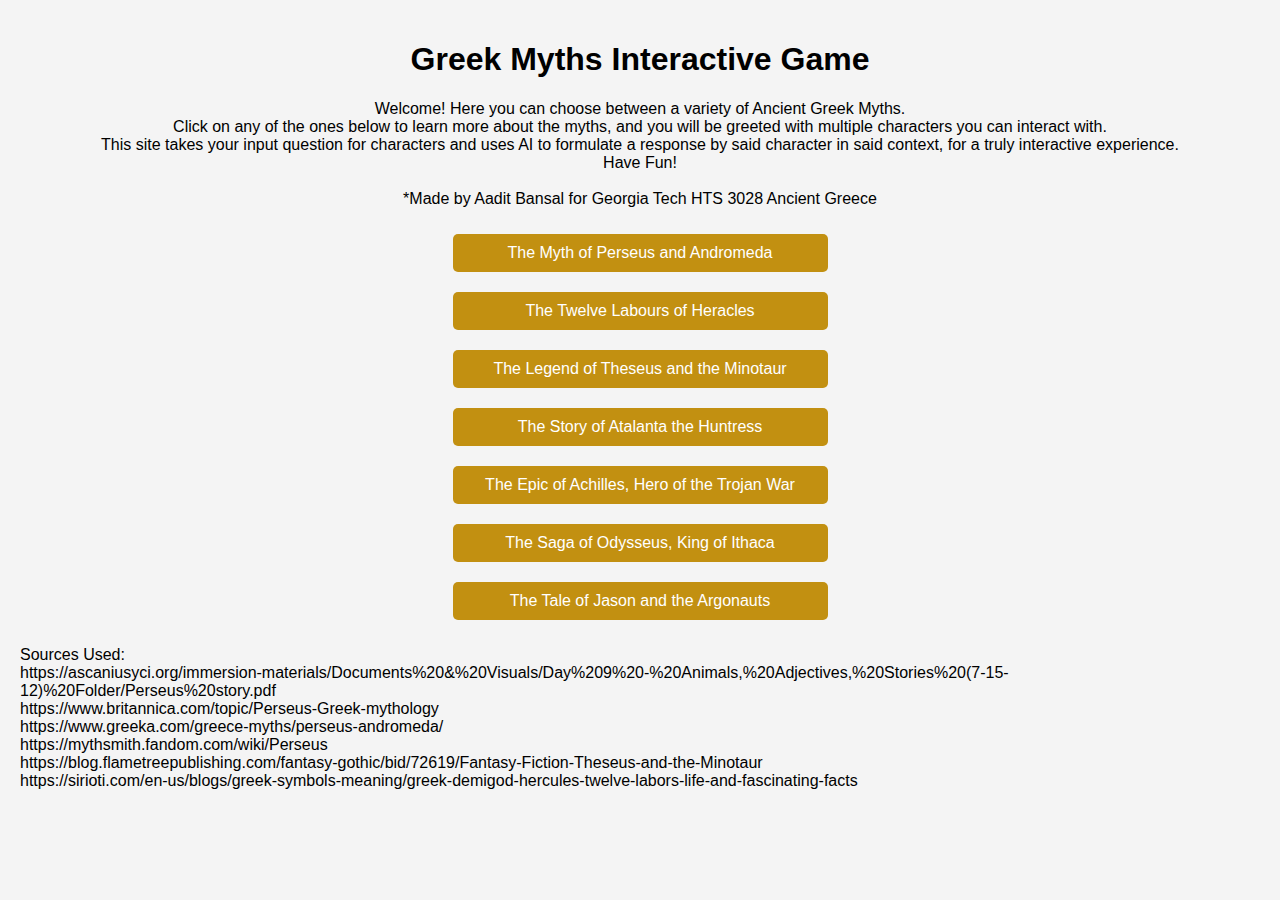
==== src/index.html @ e63a534d "adding website files" ====
<!DOCTYPE html>
<html lang="en">
<head>
    <meta charset="UTF-8">
    <meta name="viewport" content="width=device-width, initial-scale=1.0">
    <title>Greek Myths</title>
    <link rel="stylesheet" href="styles.css">
</head>
<body>
    <h1>Greek Myths Interactive Game</h1>
    <p class="centre-aligned">Welcome! Here you can choose between a variety of Ancient Greek Myths.<br>Click on any of the ones below to learn more about the myths, and you will be greeted with multiple characters you can interact with.<br>This site takes your input question for characters and uses AI to formulate a response by said character in said context, for a truly interactive experience.<br>Have Fun!<br><br>*Made by Aadit Bansal for Georgia Tech HTS 3028 Ancient Greece</p>
    <div class="myth-buttons">
        <button onclick="window.location.href='myth.html?myth=perseus'">The Myth of Perseus and Andromeda</button>
        <button onclick="window.location.href='myth.html?myth=heracles'">The Twelve Labours of Heracles</button>
        <button onclick="window.location.href='myth.html?myth=theseus'">The Legend of Theseus and the Minotaur</button>
        <button onclick="window.location.href='myth.html?myth=atalanta'">The Story of Atalanta the Huntress</button>
        <button onclick="window.location.href='myth.html?myth=achilles'">The Epic of Achilles, Hero of the Trojan War</button>
        <button onclick="window.location.href='myth.html?myth=odysseus'">The Saga of Odysseus, King of Ithaca</button>
        <button onclick="window.location.href='myth.html?myth=jason'">The Tale of Jason and the Argonauts</button>
    </div>
    <p>Sources Used:<br>https://ascaniusyci.org/immersion-materials/Documents%20&%20Visuals/Day%209%20-%20Animals,%20Adjectives,%20Stories%20(7-15-12)%20Folder/Perseus%20story.pdf<br>https://www.britannica.com/topic/Perseus-Greek-mythology<br>https://www.greeka.com/greece-myths/perseus-andromeda/<br>https://mythsmith.fandom.com/wiki/Perseus<br>https://blog.flametreepublishing.com/fantasy-gothic/bid/72619/Fantasy-Fiction-Theseus-and-the-Minotaur<br>https://sirioti.com/en-us/blogs/greek-symbols-meaning/greek-demigod-hercules-twelve-labors-life-and-fascinating-facts</p>
</body>
</html>
---- src/styles.css ----
body {
    font-family: Arial, sans-serif;
    margin: 0;
    padding: 20px;
    background-color: #f4f4f4;
}

h1 {
    text-align: center;
}

.myth-buttons {
    display: flex;
    flex-direction: column;
    align-items: center;
}

button {
    background-color: #c29011; /* Silver */
    color: white;
    padding: 10px 20px;
    margin: 10px;
    border: none;
    border-radius: 5px;
    cursor: pointer;
    font-size: 16px;
    width: 375px;
}

button:hover {
    background-color: #aba9a9;
    font-weight: bold;
}

#myth-button, #submit-btn {
    background-color: #CD7F32; /* Silver */
    color: white;
    padding: 10px 20px;
    margin: 10px;
    border: none;
    border-radius: 5px;
    cursor: pointer;
    font-size: 16px;
    width: 250px;
}

#myth-button:hover, #submit-btn:hover {
    background-color: #9e6b3f;
    font-weight: bold;
}

.centre-aligned {
    text-align: center;
}

#myth-description {
    text-align: justify; /* Justifies the text */
    max-width: 1300px;     /* Sets the maximum width of the text */
    margin: 0 auto;       /* Centers the text horizontally */
    padding: 10px;        /* Adds padding around the text */
}

#myth-image {
    display: block;
    margin: 20px auto; /* Centers the image horizontally */
    max-height: 250px; /* Adjusts image size */
    width: auto;    /* Maintains aspect ratio */
}

.styled-textbox {
    width: 100%;
    padding: 10px;
    font-size: 16px;
    border: 2px solid #ccc;
    border-radius: 5px;
    margin-bottom: 10px;
    box-sizing: border-box;
    transition: border 0.3s;
}

.styled-textbox:focus {
    border-color: #4caf50;
    outline: none;
}

#conversation {
    height: 400px; /* Adjust this value as needed */
    overflow-y: auto;  /* Enable vertical scrolling */
    border: 2px solid #ccc;
    border-radius: 5px;
    padding: 10px;
}
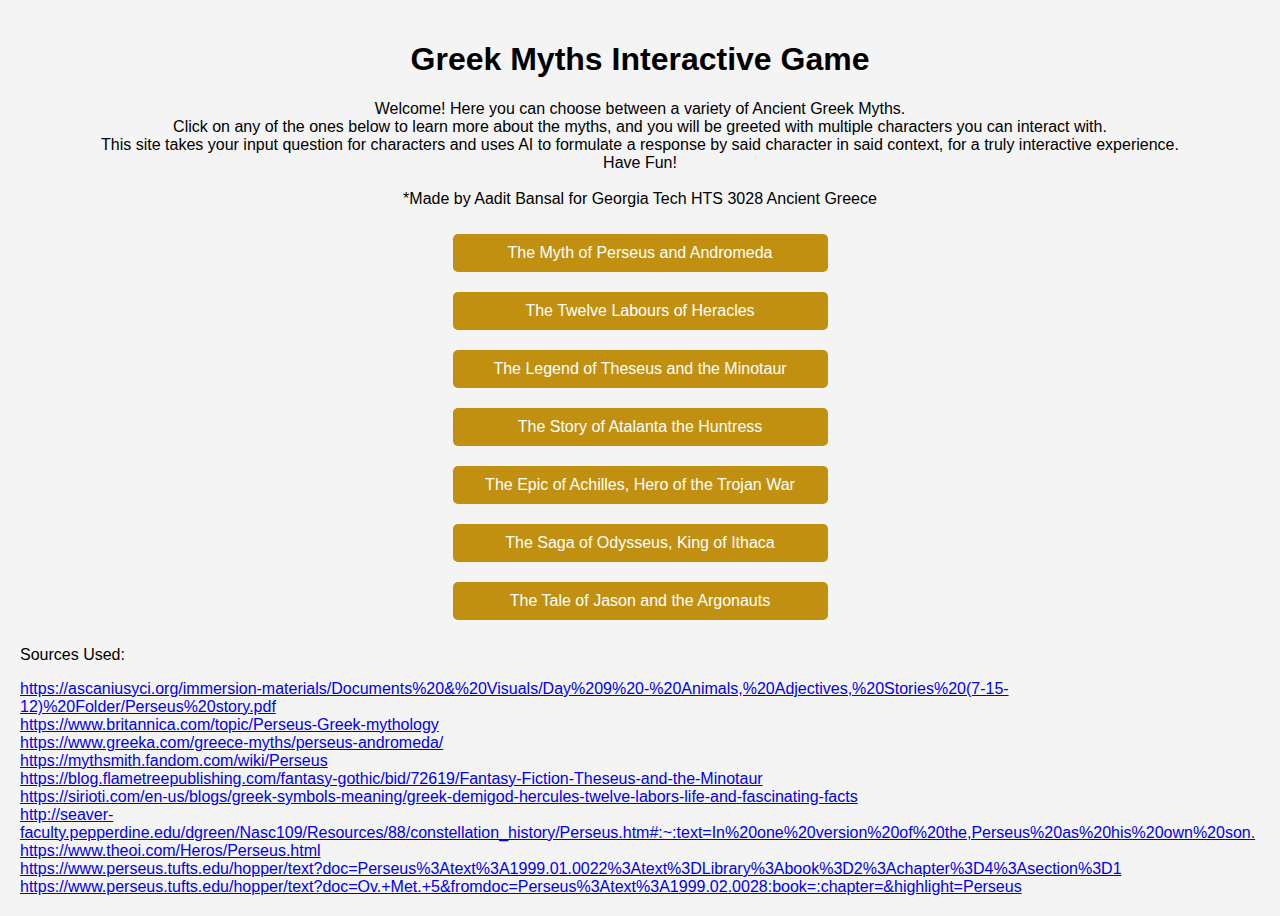
==== commit 87fb3204: "made links.txt" ====
--- a/src/index.html
+++ b/src/index.html
@@ -1,4 +1,4 @@
-<!DOCTYPE html>
+<!-- <!DOCTYPE html>
 <html lang="en">
 <head>
     <meta charset="UTF-8">
@@ -18,6 +18,67 @@
         <button onclick="window.location.href='myth.html?myth=odysseus'">The Saga of Odysseus, King of Ithaca</button>
         <button onclick="window.location.href='myth.html?myth=jason'">The Tale of Jason and the Argonauts</button>
     </div>
-    <p>Sources Used:<br>https://ascaniusyci.org/immersion-materials/Documents%20&%20Visuals/Day%209%20-%20Animals,%20Adjectives,%20Stories%20(7-15-12)%20Folder/Perseus%20story.pdf<br>https://www.britannica.com/topic/Perseus-Greek-mythology<br>https://www.greeka.com/greece-myths/perseus-andromeda/<br>https://mythsmith.fandom.com/wiki/Perseus<br>https://blog.flametreepublishing.com/fantasy-gothic/bid/72619/Fantasy-Fiction-Theseus-and-the-Minotaur<br>https://sirioti.com/en-us/blogs/greek-symbols-meaning/greek-demigod-hercules-twelve-labors-life-and-fascinating-facts</p>
+    <p>Sources Used:<br>https://ascaniusyci.org/immersion-materials/Documents%20&%20Visuals/Day%209%20-%20Animals,%20Adjectives,%20Stories%20(7-15-12)%20Folder/Perseus%20story.pdf<br>https://www.britannica.com/topic/Perseus-Greek-mythology<br>https://www.greeka.com/greece-myths/perseus-andromeda/<br>https://mythsmith.fandom.com/wiki/Perseus<br>https://blog.flametreepublishing.com/fantasy-gothic/bid/72619/Fantasy-Fiction-Theseus-and-the-Minotaur<br>https://sirioti.com/en-us/blogs/greek-symbols-meaning/greek-demigod-hercules-twelve-labors-life-and-fascinating-facts<br>http://seaver-faculty.pepperdine.edu/dgreen/Nasc109/Resources/88/constellation_history/Perseus.htm#:~:text=In%20one%20version%20of%20the,Perseus%20as%20his%20own%20son.</p>
+</body>
+</html> -->
+
+
+
+
+<!DOCTYPE html>
+<html lang="en">
+<head>
+    <meta charset="UTF-8">
+    <meta name="viewport" content="width=device-width, initial-scale=1.0">
+    <title>Greek Myths</title>
+    <link rel="stylesheet" href="styles.css">
+    <script>
+        // Function to load links from the file
+        function loadLinks() {
+            // Use the Fetch API to load the text file
+            fetch('links.txt')
+                .then(response => response.text())
+                .then(data => {
+                    // Split the file content by new lines
+                    const links = data.split('\n');
+                    // Create a container for the links
+                    const linksContainer = document.getElementById('links-container');
+
+                    // Loop through each link and create an anchor tag
+                    links.forEach(link => {
+                        if (link.trim()) { // Check if link is not empty
+                            // Create a new anchor element
+                            const anchor = document.createElement('a');
+                            anchor.href = link.trim();
+                            anchor.textContent = link.trim();
+                            anchor.target = '_blank'; // Open links in a new tab
+                            linksContainer.appendChild(anchor);
+
+                            // Add a <br> after each link
+                            linksContainer.appendChild(document.createElement('br'));
+                        }
+                    });
+                })
+                .catch(error => console.error('Error loading links:', error));
+        }
+
+        // Load the links once the page is fully loaded
+        document.addEventListener('DOMContentLoaded', loadLinks);
+    </script>
+</head>
+<body>
+    <h1>Greek Myths Interactive Game</h1>
+    <p class="centre-aligned">Welcome! Here you can choose between a variety of Ancient Greek Myths.<br>Click on any of the ones below to learn more about the myths, and you will be greeted with multiple characters you can interact with.<br>This site takes your input question for characters and uses AI to formulate a response by said character in said context, for a truly interactive experience.<br>Have Fun!<br><br>*Made by Aadit Bansal for Georgia Tech HTS 3028 Ancient Greece</p>
+    <div class="myth-buttons">
+        <button onclick="window.location.href='myth.html?myth=perseus'">The Myth of Perseus and Andromeda</button>
+        <button onclick="window.location.href='myth.html?myth=heracles'">The Twelve Labours of Heracles</button>
+        <button onclick="window.location.href='myth.html?myth=theseus'">The Legend of Theseus and the Minotaur</button>
+        <button onclick="window.location.href='myth.html?myth=atalanta'">The Story of Atalanta the Huntress</button>
+        <button onclick="window.location.href='myth.html?myth=achilles'">The Epic of Achilles, Hero of the Trojan War</button>
+        <button onclick="window.location.href='myth.html?myth=odysseus'">The Saga of Odysseus, King of Ithaca</button>
+        <button onclick="window.location.href='myth.html?myth=jason'">The Tale of Jason and the Argonauts</button>
+    </div>
+    <p>Sources Used:</p>
+    <div id="links-container"></div>
 </body>
 </html>
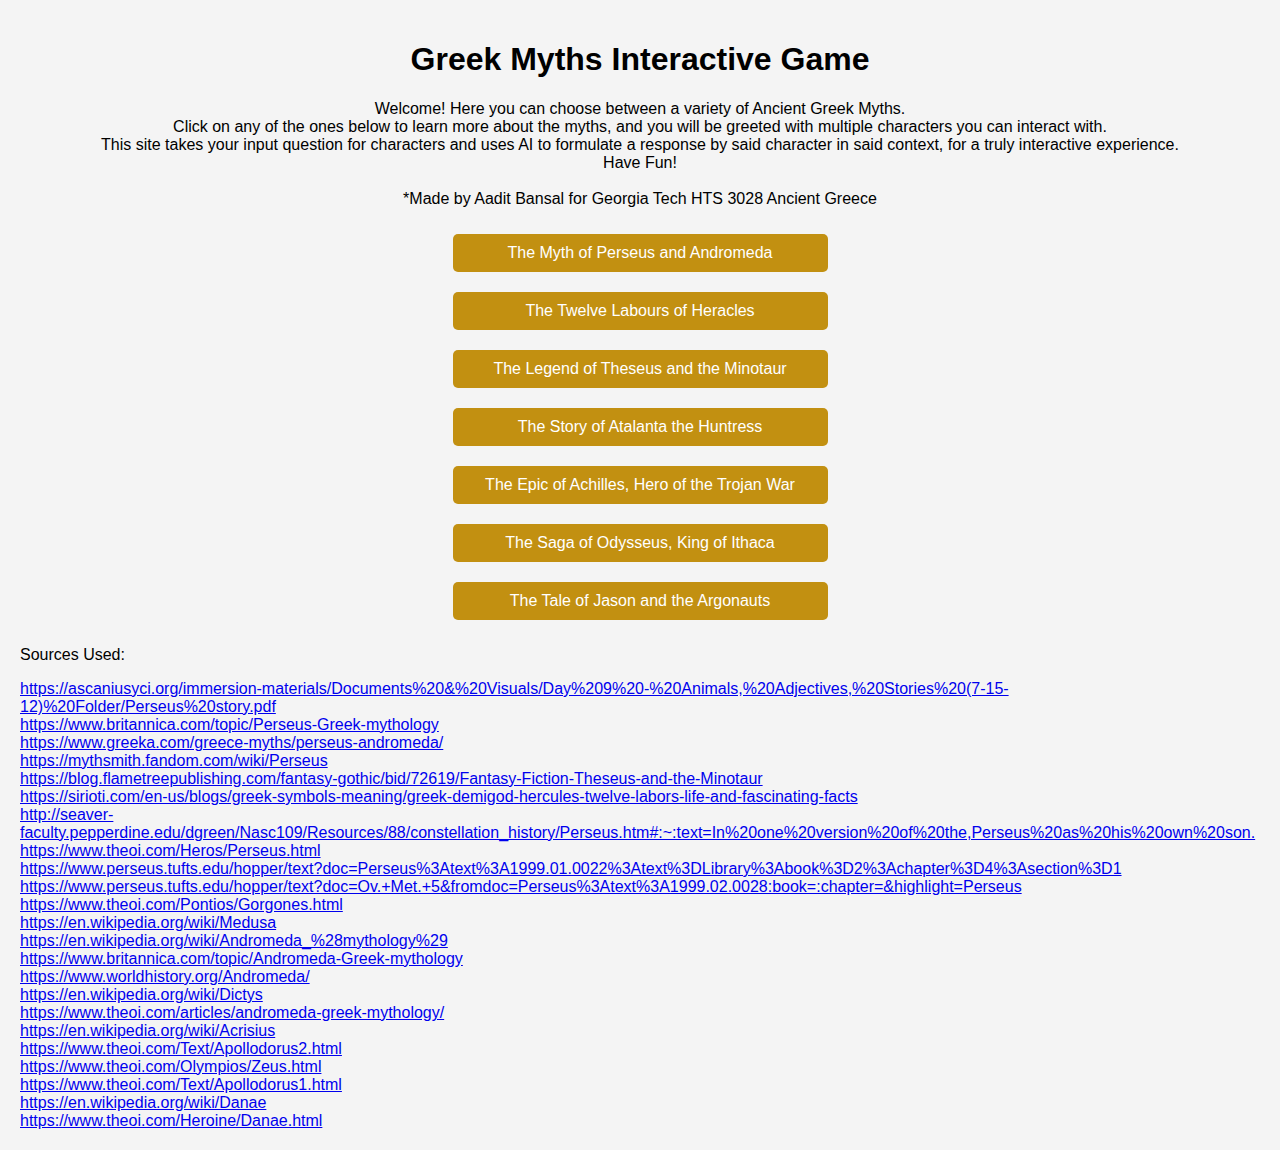
==== commit e5a0a5f8: "updated descriptions, links, readme, and comments" ====
--- a/src/index.html
+++ b/src/index.html
@@ -1,30 +1,3 @@
-<!-- <!DOCTYPE html>
-<html lang="en">
-<head>
-    <meta charset="UTF-8">
-    <meta name="viewport" content="width=device-width, initial-scale=1.0">
-    <title>Greek Myths</title>
-    <link rel="stylesheet" href="styles.css">
-</head>
-<body>
-    <h1>Greek Myths Interactive Game</h1>
-    <p class="centre-aligned">Welcome! Here you can choose between a variety of Ancient Greek Myths.<br>Click on any of the ones below to learn more about the myths, and you will be greeted with multiple characters you can interact with.<br>This site takes your input question for characters and uses AI to formulate a response by said character in said context, for a truly interactive experience.<br>Have Fun!<br><br>*Made by Aadit Bansal for Georgia Tech HTS 3028 Ancient Greece</p>
-    <div class="myth-buttons">
-        <button onclick="window.location.href='myth.html?myth=perseus'">The Myth of Perseus and Andromeda</button>
-        <button onclick="window.location.href='myth.html?myth=heracles'">The Twelve Labours of Heracles</button>
-        <button onclick="window.location.href='myth.html?myth=theseus'">The Legend of Theseus and the Minotaur</button>
-        <button onclick="window.location.href='myth.html?myth=atalanta'">The Story of Atalanta the Huntress</button>
-        <button onclick="window.location.href='myth.html?myth=achilles'">The Epic of Achilles, Hero of the Trojan War</button>
-        <button onclick="window.location.href='myth.html?myth=odysseus'">The Saga of Odysseus, King of Ithaca</button>
-        <button onclick="window.location.href='myth.html?myth=jason'">The Tale of Jason and the Argonauts</button>
-    </div>
-    <p>Sources Used:<br>https://ascaniusyci.org/immersion-materials/Documents%20&%20Visuals/Day%209%20-%20Animals,%20Adjectives,%20Stories%20(7-15-12)%20Folder/Perseus%20story.pdf<br>https://www.britannica.com/topic/Perseus-Greek-mythology<br>https://www.greeka.com/greece-myths/perseus-andromeda/<br>https://mythsmith.fandom.com/wiki/Perseus<br>https://blog.flametreepublishing.com/fantasy-gothic/bid/72619/Fantasy-Fiction-Theseus-and-the-Minotaur<br>https://sirioti.com/en-us/blogs/greek-symbols-meaning/greek-demigod-hercules-twelve-labors-life-and-fascinating-facts<br>http://seaver-faculty.pepperdine.edu/dgreen/Nasc109/Resources/88/constellation_history/Perseus.htm#:~:text=In%20one%20version%20of%20the,Perseus%20as%20his%20own%20son.</p>
-</body>
-</html> -->
-
-
-
-
 <!DOCTYPE html>
 <html lang="en">
 <head>
@@ -33,28 +6,24 @@
     <title>Greek Myths</title>
     <link rel="stylesheet" href="styles.css">
     <script>
-        // Function to load links from the file
+        // getting links from the file
         function loadLinks() {
-            // Use the Fetch API to load the text file
+            // getting the txt file (with source links)
             fetch('links.txt')
                 .then(response => response.text())
                 .then(data => {
-                    // Split the file content by new lines
                     const links = data.split('\n');
-                    // Create a container for the links
+                    // container for links
                     const linksContainer = document.getElementById('links-container');
 
                     // Loop through each link and create an anchor tag
                     links.forEach(link => {
-                        if (link.trim()) { // Check if link is not empty
-                            // Create a new anchor element
+                        if (link.trim()) {
                             const anchor = document.createElement('a');
                             anchor.href = link.trim();
                             anchor.textContent = link.trim();
-                            anchor.target = '_blank'; // Open links in a new tab
+                            anchor.target = '_blank';
                             linksContainer.appendChild(anchor);
-
-                            // Add a <br> after each link
                             linksContainer.appendChild(document.createElement('br'));
                         }
                     });
@@ -62,7 +31,6 @@
                 .catch(error => console.error('Error loading links:', error));
         }
 
-        // Load the links once the page is fully loaded
         document.addEventListener('DOMContentLoaded', loadLinks);
     </script>
 </head>
